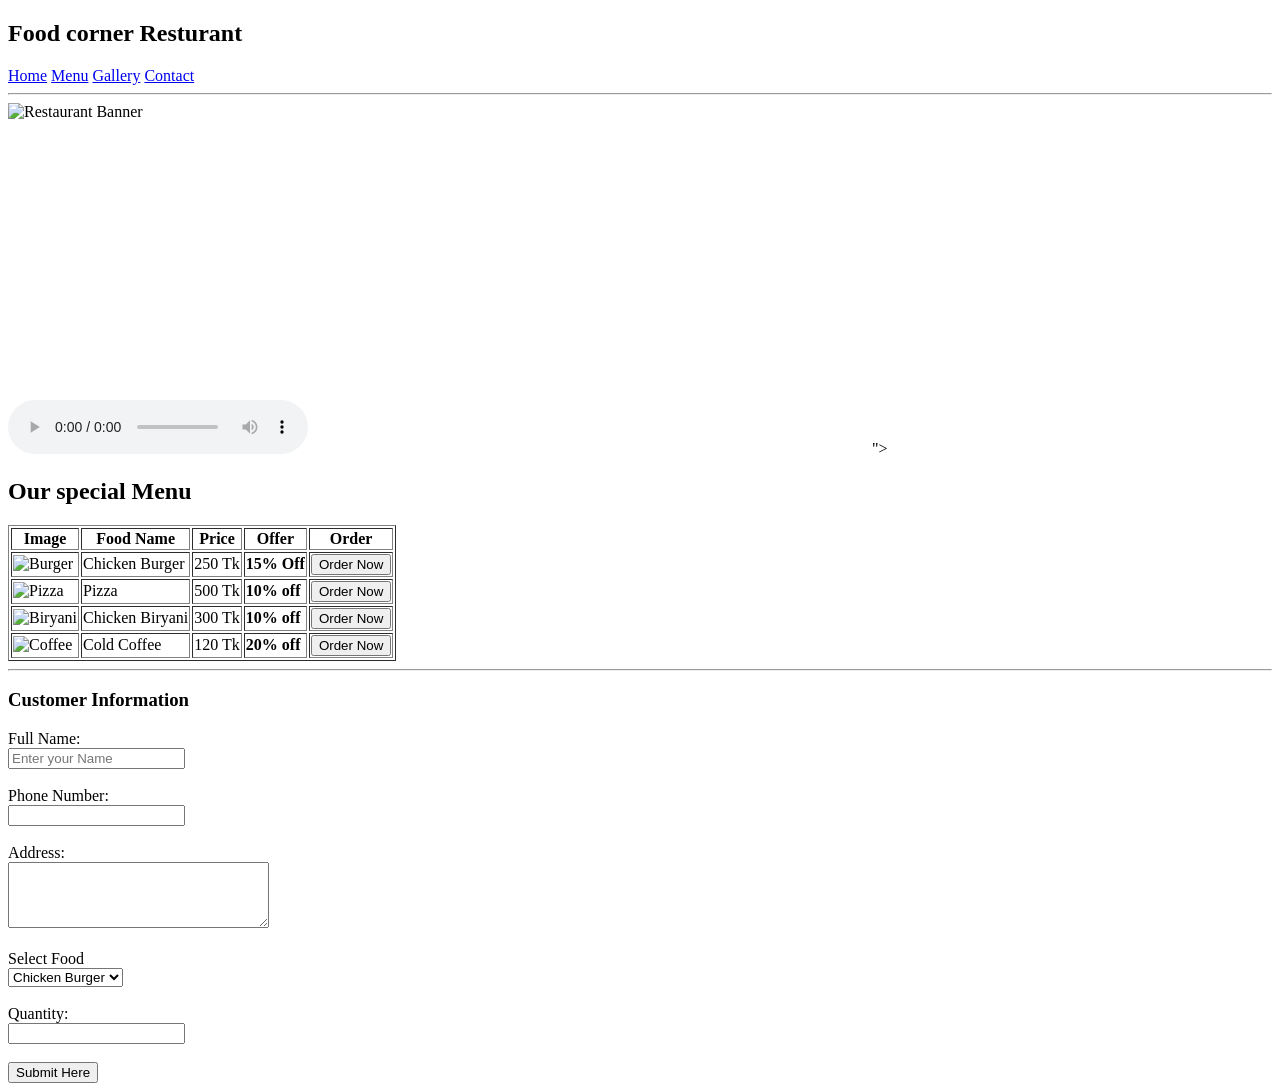
==== Home.html @ 9c4c651f "my github commit" ====
<!DOCTYPE html>
<html>
<head>
    <title>Resturant Manu </title>
</head>
<body>
    <header>
        <nav>
            <h1> Food corner Resturant</h1>
            <a href="Home.html">Home</a>
            <a href="Menu.html">Menu</a>
            <a href="Gallery.html">Gallery</a>
            <a href="contact.html">Contact</a>
        </nav>
        <hr>
    </header>
    
    <section>
         <img src="https://images.unsplash.com/photo-1517248135467-4c7edcad34c4"
             alt="Restaurant Banner"
             width="100%">
    </section><br>
    <audio controls src="Media/HirdoyJanala.mp3">Islamic Music</audio>
    <iframe width="560" height="315" src="https://www.youtube.com/embed/yovEEmc5GrE?si=y5clO7XgfroI6Zpc" title="YouTube video player" frameborder="0" allow="accelerometer; autoplay; clipboard-write; encrypted-media; gyroscope; picture-in-picture; web-share" referrerpolicy="strict-origin-when-cross-origin" allowfullscreen></iframe>">
     <h2>Our special Menu</h2>
     <!--Food Menu table -->
     <table border="1">

        <tr>
            <th>Image</th>
            <th>Food Name</th>
             <th>Price</th>
             <th>Offer</th>
            <th>Order</th>
        </tr>
        <tr>
            <td>
                <img src="https://images.unsplash.com/photo-1568901346375-23c9450c58cd"
                     alt="Burger"
                     width="120">
            </td>
            <td>Chicken Burger</td>
            <td>250 Tk</td>
            <td><strong>15% Off</strong></td>
            <td><button>Order Now</button></td>
        </tr>

        <tr>
            <td>
                <img src="https://images.unsplash.com/photo-1513104890138-7c749659a591"
                     alt="Pizza"
                     width="120">
            </td>
            <td>Pizza</td>
            <td>500 Tk</td>
            <td><strong>10% off</strong></td>
            <td><button>Order Now</button></td>
        </tr>

        <tr>
            <td>
                <img src="https://images.unsplash.com/photo-1589302168068-964664d93dc0"
                     alt="Biryani"
                     width="120">
            </td>
            <td>Chicken Biryani</td>
            <td>300 Tk</td>
            <td><strong>10% off</strong></td>
            <td><button>Order Now</button></td>
        </tr>

        <tr>
            <td>
                <img src="https://images.unsplash.com/photo-1461023058943-07fcbe16d735"
                     alt="Coffee"
                     width="120">
            </td>
            <td>Cold Coffee</td>
            <td>120 Tk</td>
            <td><strong>20% off</strong></td>
            <td><button>Order Now</button></td>
        </tr>
    </table>
      <hr>
      <h3>Customer Information</h3>
      <Form>

            <label>Full Name:</label><br>
        <input placeholder="Enter your Name" type="text" required>
        <br><br>

        <label>Phone Number:</label><br>
        <input type="tel" required>
        <br><br>

        <label>Address:</label><br>
        <textarea rows="4" cols="30"></textarea>
        <br><br>
      </Form>
      <lebel> Select Food </lebel><br>
      <select>
        <option>Chicken Burger</option>
        <option>Pizza</option>
           <option>Chicken Biryani</option>
            <option>Cold Coffee</option>
        </select>
        <br><br>

        <label>Quantity:</label><br>
        <input type="number" min="1">
        <br><br>
        <input type="submit" value="Submit Here">
</body>
</html>
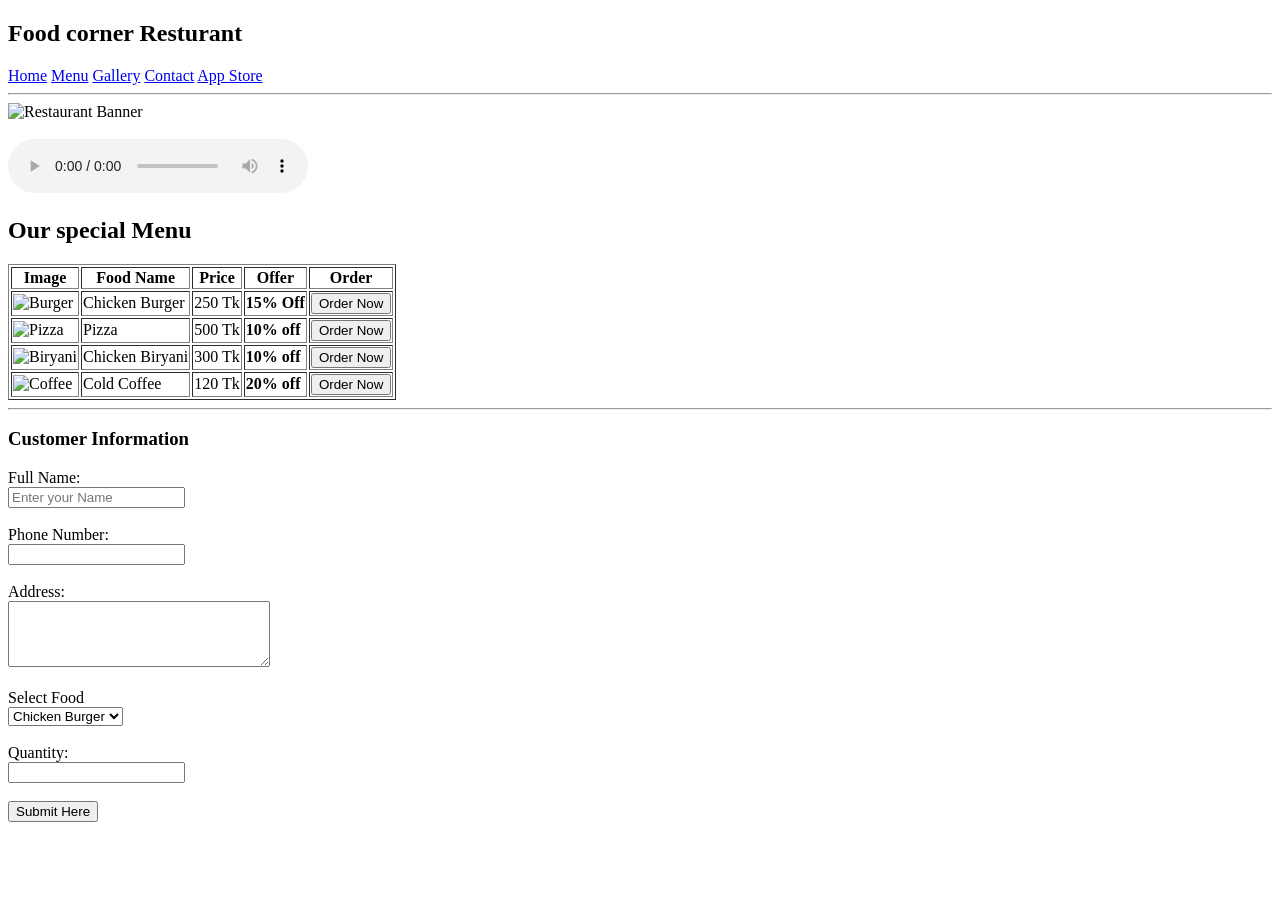
==== commit 74ec7ebd: "Update restaurant project" ====
--- a/Home.html
+++ b/Home.html
@@ -1,9 +1,12 @@
 <!DOCTYPE html>
-<html>
+<html lang="en">
 <head>
-    <title>Resturant Manu </title>
+    <meta charset="UTF-8">
+    <meta name="viewport" content="width=device-width, initial-scale=1.0">
+    <title>Resturant Menu</title>
 </head>
 <body>
+    <body>
     <header>
         <nav>
             <h1> Food corner Resturant</h1>
@@ -11,6 +14,7 @@
             <a href="Menu.html">Menu</a>
             <a href="Gallery.html">Gallery</a>
             <a href="contact.html">Contact</a>
+            <a href="App.download">App Store</a>
         </nav>
         <hr>
     </header>
@@ -21,7 +25,6 @@
              width="100%">
     </section><br>
     <audio controls src="Media/HirdoyJanala.mp3">Islamic Music</audio>
-    <iframe width="560" height="315" src="https://www.youtube.com/embed/yovEEmc5GrE?si=y5clO7XgfroI6Zpc" title="YouTube video player" frameborder="0" allow="accelerometer; autoplay; clipboard-write; encrypted-media; gyroscope; picture-in-picture; web-share" referrerpolicy="strict-origin-when-cross-origin" allowfullscreen></iframe>">
      <h2>Our special Menu</h2>
      <!--Food Menu table -->
      <table border="1">
